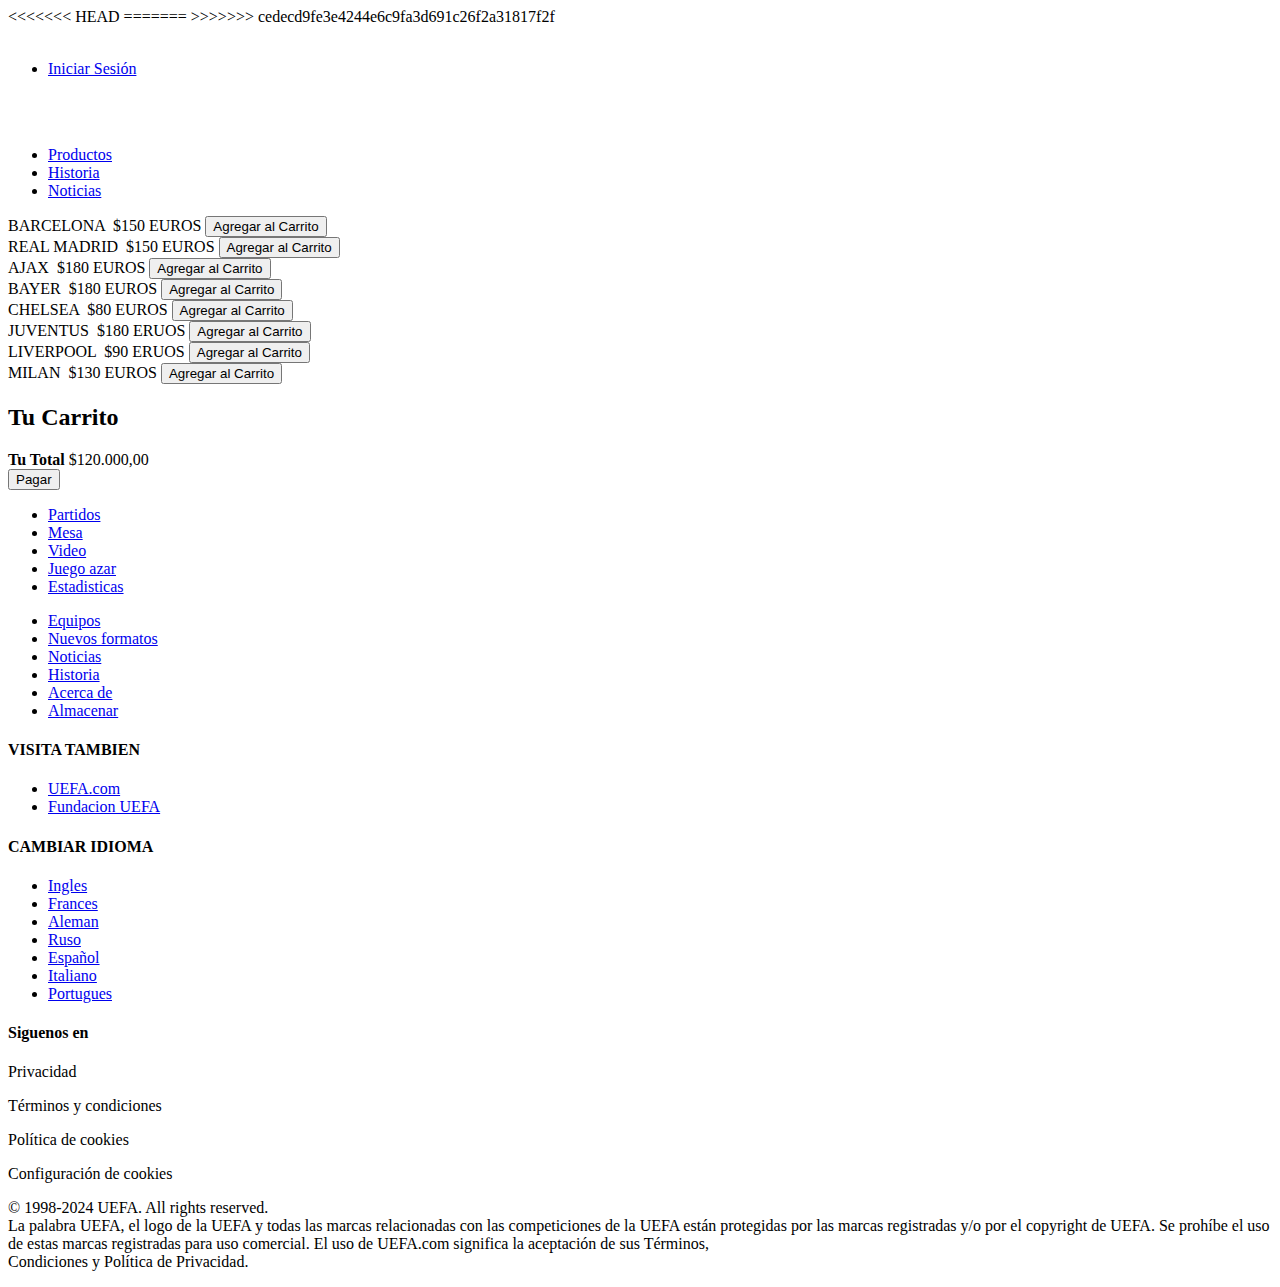
==== HTML/index.html @ b335c07d "commit20" ====
<!DOCTYPE html>
<html lang="es">
<head>
    <meta charset="UTF-8">
    <meta http-equiv="X-UA-Compatible" content="IE=edge">
    <meta name="viewport" content="width=device-width, initial-scale=1.0">
    <link rel="stylesheet" href="https://cdnjs.cloudflare.com/ajax/libs/font-awesome/6.2.1/css/all.min.css" integrity="sha512-MV7K8+y+gLIBoVD59lQIYicR65iaqukzvf/nwasF0nqhPay5w/9lJmVM2hMDcnK1OnMGCdVK+iQrJ7lzPJQd1w==" crossorigin="anonymous" referrerpolicy="no-referrer" />
<<<<<<< HEAD
    <link rel="stylesheet" href="/Trabajo_Grupal2/CSS/estilo.css">
=======

    <link rel="stylesheet" href="/Trabajo_Grupal2/CSS/estilo.css">
    <script src="/Trabajo_Grupal2/js/app.js" async></script>

    <link rel="stylesheet" href="/Trabajo_Grupal2/CSS/">
>>>>>>> cedecd9fe3e4244e6c9fa3d691c26f2a31817f2f

    
    <script src="js/app.js" async></script>

    <title> Tienda de la champions </title>
</head>
<body>
    <div class="barra_navegacion">
    <div class="parte1">
        <div class="logo_uefa">
            <img src="/Trabajo_Grupal2/img/Historia/uefa-logo.png" alt="">
        </div>
        <div class="logo_sesion">
            <ul>
                <li><a href="#">Iniciar Sesión</li></ul>

            <img src="/Trabajo_Grupal2/img/circulo-de-usuario.png" alt="">
        </div>
    </div>
    <div class="parte2">
        <div class="logo_champions">
            <img src="/Trabajo_Grupal2/img/Historia/logotype_dark.png" alt="">
        </div>
        <div class="enlaces">
            <ul>
                <li><a href="#">Productos</a></li>
                <li><a href="#">Historia</a></li>
                <li><a href="#">Noticias</a></li>
            </ul>
        </div>
    </div>
</div>
    <script src="https://cdn.jsdelivr.net/npm/bootstrap@5.3.3/dist/js/bootstrap.bundle.min.js" integrity="sha384-YvpcrYf0tY3lHB60NNkmXc5s9fDVZLESaAA55NDzOxhy9GkcIdslK1eN7N6jIeHz" crossorigin="anonymous"></script>
    <header>
        
    </header>
    <section class="contenedor">
        <!-- Contenedor de elementos -->
        <div class="contenedor-items">
            <div class="item">
                <span class="titulo-item">BARCELONA</span>
                <img src="/Trabajo_Grupal2/img/tienda/zapato1_4b6846ad-1280-4b8f-a560-c80cbb148683_1080x1080.webp" alt="" class="img-item">
                <span class="precio-item">$150 EUROS</span>
                <button class="boton-item">Agregar al Carrito</button>
            </div>
            <div class="item">
                <span class="titulo-item">REAL MADRID</span>
                <img src="/Trabajo_Grupal2/img/tienda/1715207608ISHR379jpg.jpg" alt="" class="img-item">
                <span class="precio-item">$150 EUROS</span>
                <button class="boton-item">Agregar al Carrito</button>
            </div>
            <div class="item">
                <span class="titulo-item">AJAX</span>
                <img src="/Trabajo_Grupal2/img/tienda/ajax.jpeg" alt="" class="img-item">
                <span class="precio-item">$180 EUROS</span>
                <button class="boton-item">Agregar al Carrito</button>
            </div>
            <div class="item">
                <span class="titulo-item">BAYER</span>
                <img src="/Trabajo_Grupal2/img/tienda/bayer.webp" alt="" class="img-item">
                <span class="precio-item">$180 EUROS</span>
                <button class="boton-item">Agregar al Carrito</button>
            </div>
            <div class="item">
                <span class="titulo-item">CHELSEA</span>
                <img src="/Trabajo_Grupal2/img/tienda/chelsea.jpg" alt="" class="img-item">
                <span class="precio-item">$80 EUROS</span>
                <button class="boton-item">Agregar al Carrito</button>
            </div>
            <div class="item">
                <span class="titulo-item">JUVENTUS</span>
                <img src="/Trabajo_Grupal2/img/tienda/juve.webp" alt="" class="img-item">
                <span class="precio-item">$180 ERUOS</span>
                <button class="boton-item">Agregar al Carrito</button>
            </div>
            <div class="item">
                <span class="titulo-item">LIVERPOOL</span>
                <img src="/Trabajo_Grupal2/img/tienda/liverpool.jpg" alt="" class="img-item">
                <span class="precio-item">$90 ERUOS</span>
                <button class="boton-item">Agregar al Carrito</button>
            </div>
            <div class="item">
                <span class="titulo-item">MILAN</span>
                <img src="/Trabajo_Grupal2/img/tienda/milan.jpg" alt="" class="img-item">
                <span class="precio-item">$130 EUROS</span>
                <button class="boton-item">Agregar al Carrito</button>
            </div>
        </div>
        <!-- Carrito de Compras -->
        <div class="carrito" id="carrito">
            <div class="header-carrito">
                <h2>Tu Carrito</h2>
            </div>

            <div class="carrito-items">
                <!-- 
                <div class="carrito-item">
                    <img src="img/boxengasse.png" width="80px" alt="">
                    <div class="carrito-item-detalles">
                        <span class="carrito-item-titulo">Box Engasse</span>
                        <div class="selector-cantidad">
                            <i class="fa-solid fa-minus restar-cantidad"></i>
                            <input type="text" value="1" class="carrito-item-cantidad" disabled>
                            <i class="fa-solid fa-plus sumar-cantidad"></i>
                        </div>
                        <span class="carrito-item-precio">$15.000,00</span>
                    </div>
                   <span class="btn-eliminar">
                        <i class="fa-solid fa-trash"></i>
                   </span>
                </div>
                <div class="carrito-item">
                    <img src="img/skinglam.png" width="80px" alt="">
                    <div class="carrito-item-detalles">
                        <span class="carrito-item-titulo">Skin Glam</span>
                        <div class="selector-cantidad">
                            <i class="fa-solid fa-minus restar-cantidad"></i>
                            <input type="text" value="3" class="carrito-item-cantidad" disabled>
                            <i class="fa-solid fa-plus sumar-cantidad"></i>
                        </div>
                        <span class="carrito-item-precio">$18.000,00</span>
                    </div>
                   <button class="btn-eliminar">
                        <i class="fa-solid fa-trash"></i>
                   </button>
                </div>
                 -->
            </div>
            <div class="carrito-total">
                <div class="fila">
                    <strong>Tu Total</strong>
                    <span class="carrito-precio-total">
                        $120.000,00
                    </span>
                </div>
                <button class="btn-pagar">Pagar <i class="fa-solid fa-bag-shopping"></i> </button>
            </div>
        </div>
    </section>
    <footer class="footer">
        <div class="container">
            <div class="row">
                <div class="footer-col">
                    <ul>
                        <li><a href="#">Partidos </a></li>
                        <li><a href="#">Mesa</a></li>
                        <li><a href="#">Video</a></li>
                        <li><a href="#">Juego azar</a></li>
                        <li><a href="#">Estadisticas</a></li>
                    </ul>
                </div>
                <div class="footer-col">
                    <ul>
                        <li><a href="#">Equipos</a></li>
                        <li><a href="#">Nuevos formatos</a></li>
                        <li><a href="#">Noticias</a></li>
                        <li><a href="#">Historia</a></li>
                        <li><a href="#">Acerca de</a></li>
                        <li><a href="#">Almacenar</a></li>
                    </ul> 
                </div>
                <div class="footer-col">
                    <h4>VISITA TAMBIEN</h4>
                    <ul>
                        <li><a href="#">UEFA.com</a></li>
                        <li><a href="#">Fundacion UEFA</a></li>
                    </ul> 
                </div>
                <div class="footer-col">
                    <h4>CAMBIAR IDIOMA</h4>
                    <ul>
                        <li><a href="#">Ingles</a></li>
                        <li><a href="#">Frances</a></li>
                        <li><a href="#">Aleman</a></li>
                        <li><a href="#">Ruso</a></li>
                        <li><a href="#">Español</a></li>
                        <li><a href="#">Italiano</a></li>
                        <li><a href="#">Portugues</a></li>
                    </ul> 
                </div>
                <div class="footer-col2">
                    <h4> Siguenos en</h4>
                    <div class="social-links">
                        <a href=""><i class="fab fa-facebook-f"></i></a>
                        <a href=""><i class="fab fa-twitter"></i></a>
                        <a href=""><i class="fab fa-instagram"></i></a>
                        <a href=""><i class="fab fa-linkedin-in"></i></a>
                    </div>
                </div>
            </div>
            <div class="privacidad">
                <div class="elemento1">
                <p>Privacidad</p>
                <p> Términos y condiciones</p>
                <p>Política de cookies</p>
                <p>Configuración de cookies</p>
                </div>
                <div class="elemento2">
                    <p>© 1998-2024 UEFA. All rights reserved. <br>
                        La palabra UEFA, el logo de la UEFA y todas las marcas relacionadas con las competiciones de la UEFA están protegidas por las marcas registradas y/o por el copyright de UEFA. Se prohíbe el uso de estas marcas registradas para uso comercial. El uso de UEFA.com significa la aceptación de sus Términos, <br> Condiciones y Política de Privacidad.</p>
                </div>
            </div>
    
        </div>
    
    </footer>
</body>
</html>
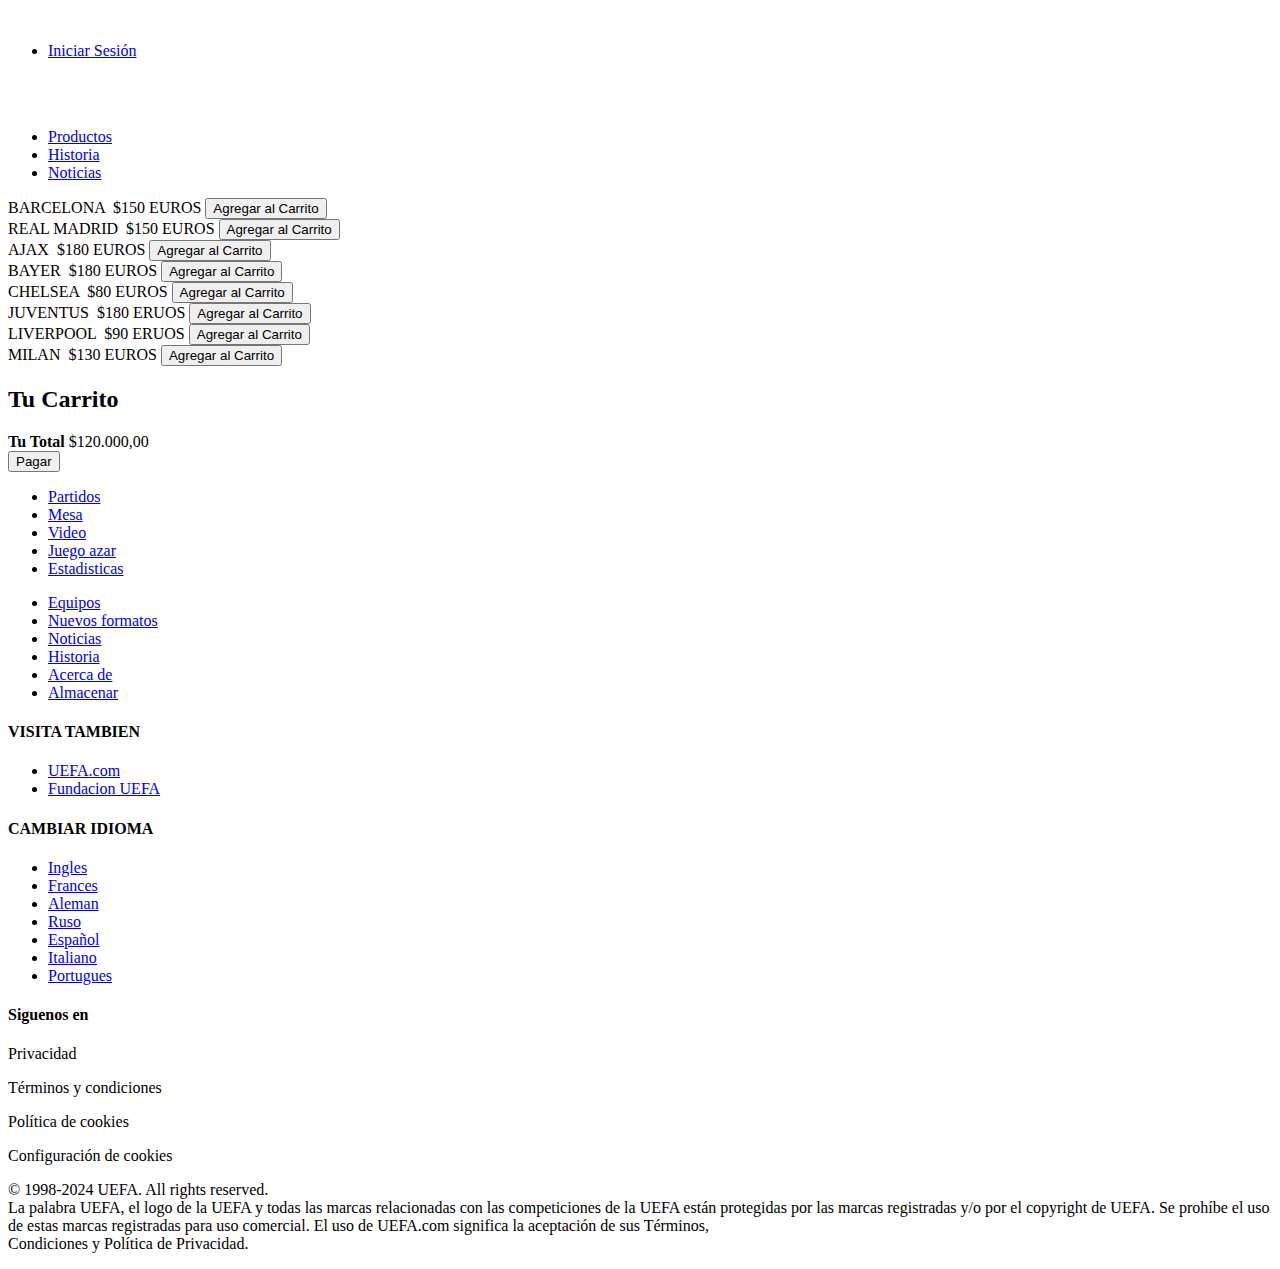
==== commit a9d0536d: "noticiasnuevas" ====
--- a/HTML/index.html
+++ b/HTML/index.html
@@ -5,15 +5,15 @@
     <meta http-equiv="X-UA-Compatible" content="IE=edge">
     <meta name="viewport" content="width=device-width, initial-scale=1.0">
     <link rel="stylesheet" href="https://cdnjs.cloudflare.com/ajax/libs/font-awesome/6.2.1/css/all.min.css" integrity="sha512-MV7K8+y+gLIBoVD59lQIYicR65iaqukzvf/nwasF0nqhPay5w/9lJmVM2hMDcnK1OnMGCdVK+iQrJ7lzPJQd1w==" crossorigin="anonymous" referrerpolicy="no-referrer" />
-<<<<<<< HEAD
+
     <link rel="stylesheet" href="/Trabajo_Grupal2/CSS/estilo.css">
-=======
+
 
     <link rel="stylesheet" href="/Trabajo_Grupal2/CSS/estilo.css">
     <script src="/Trabajo_Grupal2/js/app.js" async></script>
 
     <link rel="stylesheet" href="/Trabajo_Grupal2/CSS/">
->>>>>>> cedecd9fe3e4244e6c9fa3d691c26f2a31817f2f
+
 
     
     <script src="js/app.js" async></script>
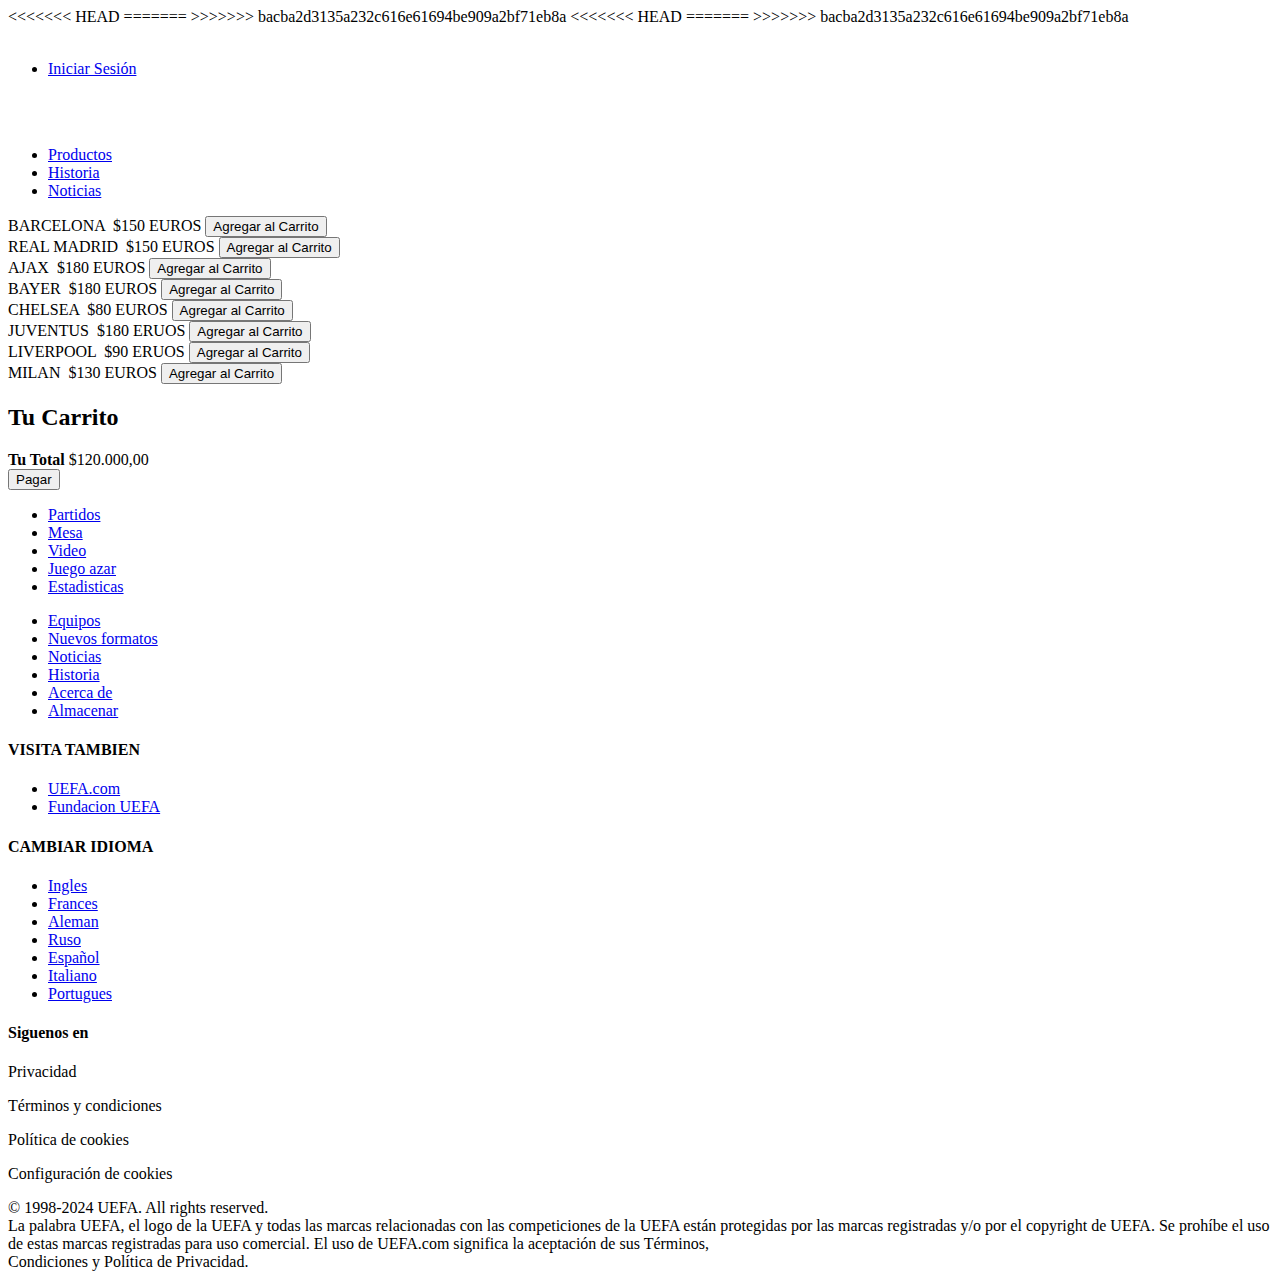
==== commit d39e15e7: "commit22" ====
--- a/HTML/index.html
+++ b/HTML/index.html
@@ -5,15 +5,20 @@
     <meta http-equiv="X-UA-Compatible" content="IE=edge">
     <meta name="viewport" content="width=device-width, initial-scale=1.0">
     <link rel="stylesheet" href="https://cdnjs.cloudflare.com/ajax/libs/font-awesome/6.2.1/css/all.min.css" integrity="sha512-MV7K8+y+gLIBoVD59lQIYicR65iaqukzvf/nwasF0nqhPay5w/9lJmVM2hMDcnK1OnMGCdVK+iQrJ7lzPJQd1w==" crossorigin="anonymous" referrerpolicy="no-referrer" />
-
-    <link rel="stylesheet" href="/Trabajo_Grupal2/CSS/estilo.css">
-
-
+<<<<<<< HEAD
+
+=======
+>>>>>>> bacba2d3135a232c616e61694be909a2bf71eb8a
     <link rel="stylesheet" href="/Trabajo_Grupal2/CSS/estilo.css">
     <script src="/Trabajo_Grupal2/js/app.js" async></script>
-
+    <link rel="shortcut icon" href="/Trabajo_Grupal2/img/tienda/icono.webp">
+
+
+
+<<<<<<< HEAD
     <link rel="stylesheet" href="/Trabajo_Grupal2/CSS/">
-
+=======
+>>>>>>> bacba2d3135a232c616e61694be909a2bf71eb8a
 
     
     <script src="js/app.js" async></script>
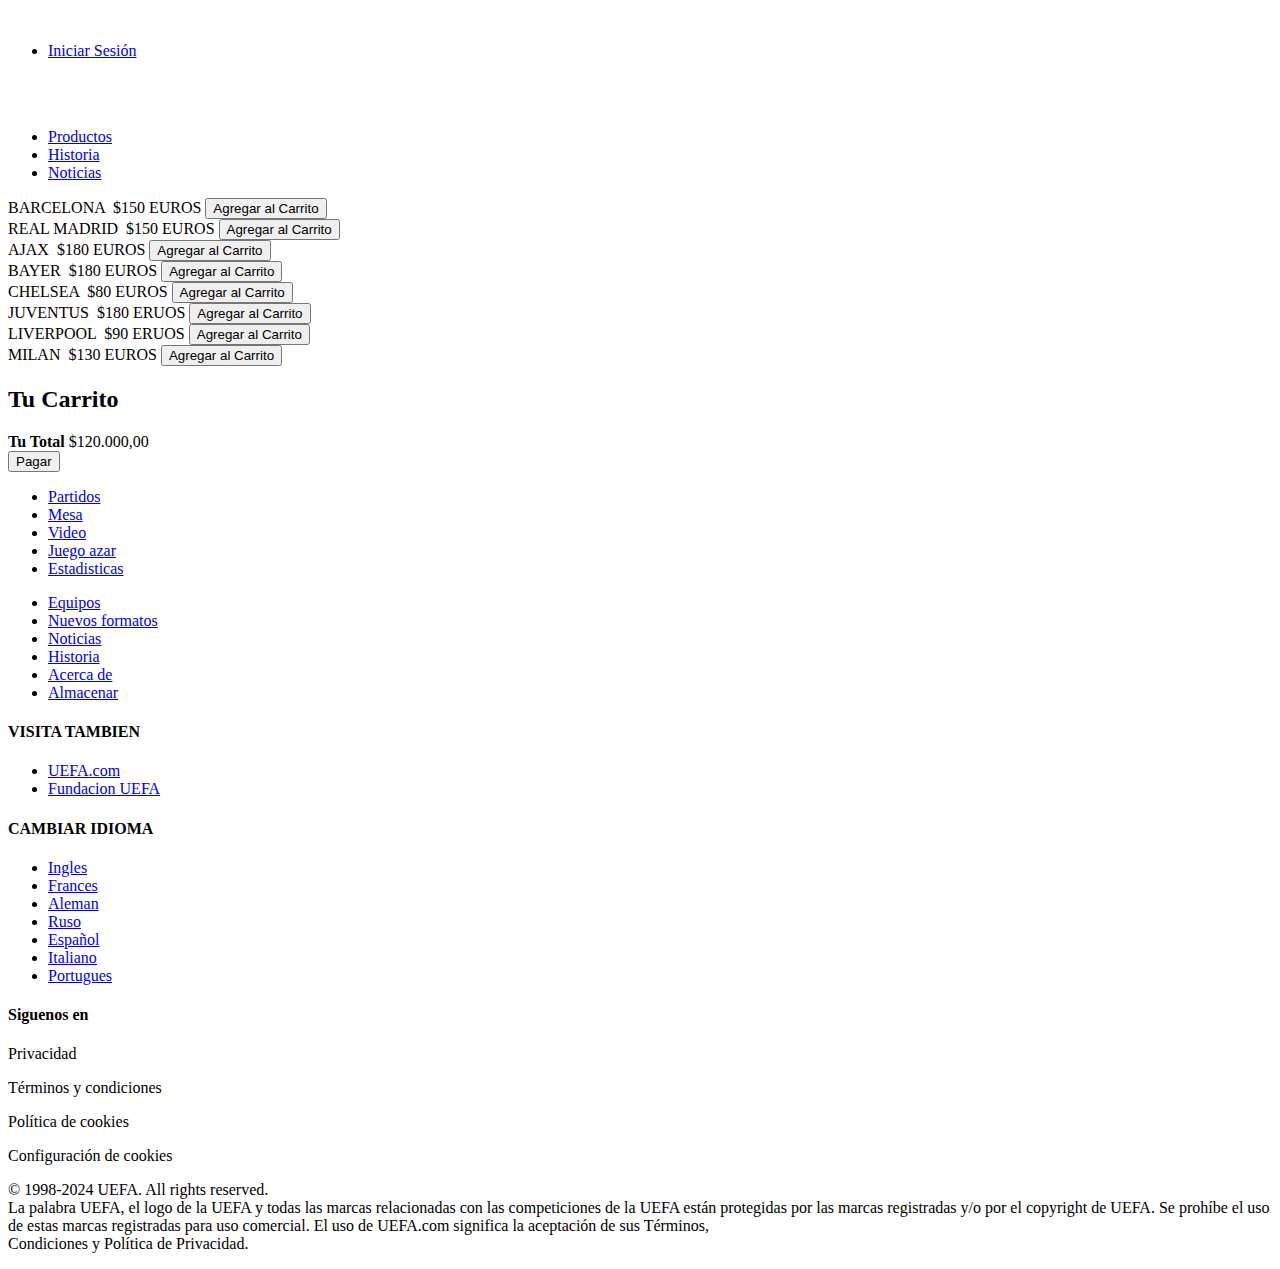
==== commit 5f050b7f: "commit24" ====
--- a/HTML/index.html
+++ b/HTML/index.html
@@ -5,20 +5,16 @@
     <meta http-equiv="X-UA-Compatible" content="IE=edge">
     <meta name="viewport" content="width=device-width, initial-scale=1.0">
     <link rel="stylesheet" href="https://cdnjs.cloudflare.com/ajax/libs/font-awesome/6.2.1/css/all.min.css" integrity="sha512-MV7K8+y+gLIBoVD59lQIYicR65iaqukzvf/nwasF0nqhPay5w/9lJmVM2hMDcnK1OnMGCdVK+iQrJ7lzPJQd1w==" crossorigin="anonymous" referrerpolicy="no-referrer" />
-<<<<<<< HEAD
-
-=======
->>>>>>> bacba2d3135a232c616e61694be909a2bf71eb8a
+
     <link rel="stylesheet" href="/Trabajo_Grupal2/CSS/estilo.css">
     <script src="/Trabajo_Grupal2/js/app.js" async></script>
     <link rel="shortcut icon" href="/Trabajo_Grupal2/img/tienda/icono.webp">
 
 
 
-<<<<<<< HEAD
+
     <link rel="stylesheet" href="/Trabajo_Grupal2/CSS/">
-=======
->>>>>>> bacba2d3135a232c616e61694be909a2bf71eb8a
+
 
     
     <script src="js/app.js" async></script>
@@ -44,9 +40,9 @@
         </div>
         <div class="enlaces">
             <ul>
-                <li><a href="#">Productos</a></li>
-                <li><a href="#">Historia</a></li>
-                <li><a href="#">Noticias</a></li>
+                <li><a href="index.html">Productos</a></li>
+                <li><a href="Historia.html">Historia</a></li>
+                <li><a href="NOTICIAS.html">Noticias</a></li>
             </ul>
         </div>
     </div>
